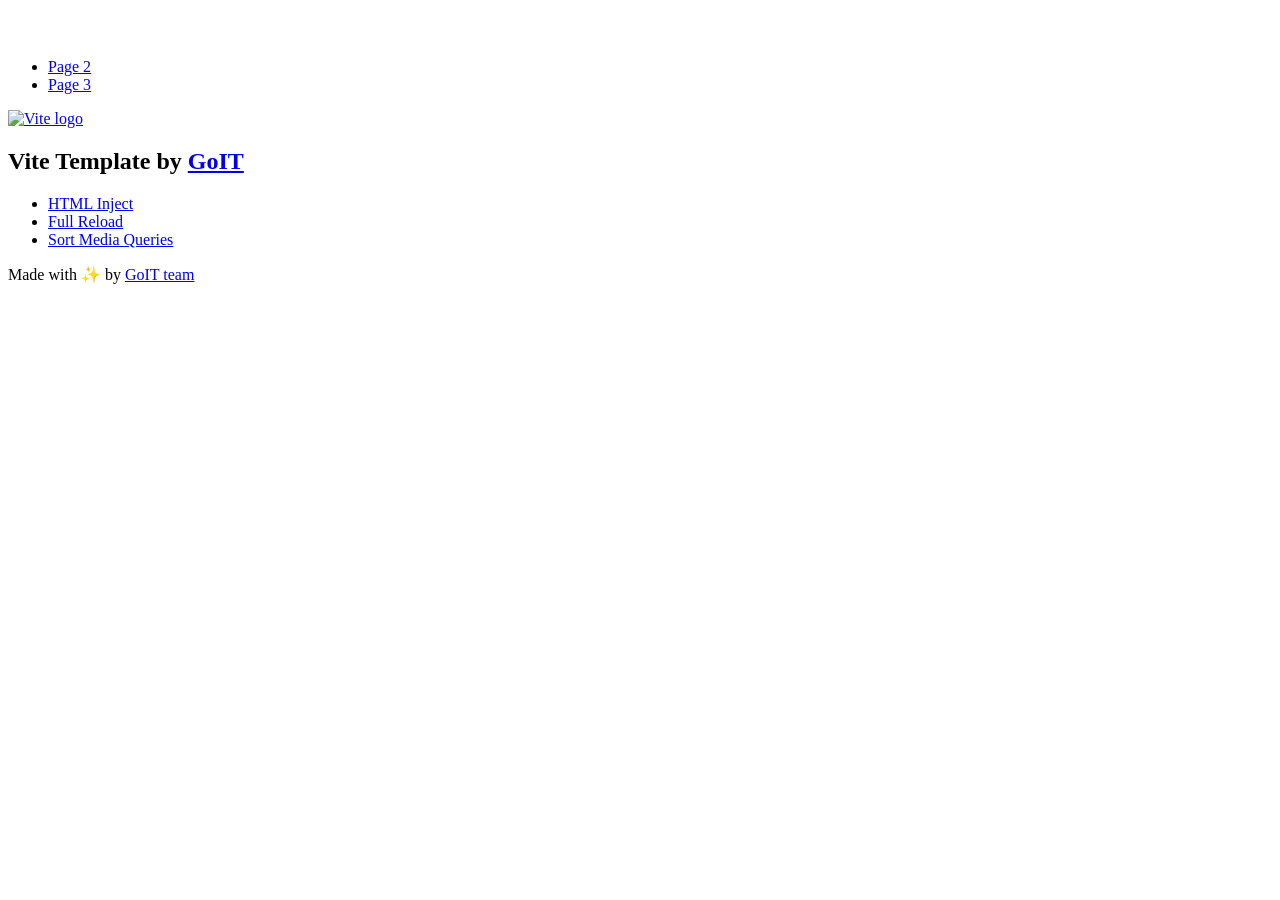
==== index.html @ cde998f4 "Deploying to gh-pages from @ bohinich/goit-js-hw-11@a4260138a68372d68964c0e435039589a8bcc16f 🚀" ====
<!DOCTYPE html>
<html lang="en">
  <head>
    <meta charset="UTF-8" />
    <link rel="icon" type="image/svg+xml" href="/vanilla-app-template/favicon.svg" />
    <meta name="viewport" content="width=device-width, initial-scale=1.0" />
    <title>Vanilla App Template</title>
    <script type="module" crossorigin src="/vanilla-app-template/index.js"></script>
    <link rel="stylesheet" crossorigin href="/vanilla-app-template/assets/styles-DvPDDfy5.css">
  </head>
  <body>
    <header class="header">
  <div class="container">
    <nav class="nav">
      <a class="nav-logo" href="./index.html" aria-label="Site logo">
        <svg class="nav-logo-icon" width="100" height="30">
          <use href="/vanilla-app-template/assets/sprite-E8vg0sBb.svg#logo"></use>
        </svg>
      </a>
      <ul class="nav-list">
        <li class="nav-item">
          <a class="nav-link {=$highlight-act}" href="./page-2.html">Page 2</a>
        </li>
        <li class="nav-item">
          <a class="nav-link {=$highlight-curr}" href="./page-3.html">Page 3</a>
        </li>
      </ul>
    </nav>
  </div>
</header>


    <main>
      <!-- Loads the specified .html file -->
      <section class="vite-promo">
  <div class="container">
    <div class="vite-promo-thumb">
      <a
        class="vite-promo-link"
        href="https://vitejs.dev/"
        target="_blank"
        rel="noopener noreferrer"
        aria-label="Link to Vite official website"
        title="Vite.js  build tool"
      >
        <!-- Path to images as from index.html file -->
        <img
          class="pic"
          src="/vanilla-app-template/assets/vite-logo-9o_aqrTe.png"
          alt="Vite logo"
          width="640"
          height="640"
        />
      </a>
    </div>
    <h1 class="main-title">
      <span class="main-title-gradient">Vite</span>
      Template by
      <a
        class="main-title-link"
        href="https://github.com/goitacademy/vanilla-app-template"
        target="_blank"
        rel="noopener noreferrer"
      >
        GoIT
      </a>
    </h1>
  </div>
</section>

      <article class="badges">
  <div class="container">
    <ul class="badges-list">
      <li class="badges-item">
        <a
          class="badges-link"
          href="https://www.npmjs.com/package/vite-plugin-html-inject"
          target="_blank"
          rel="noopener noreferrer"
        >
          HTML Inject
        </a>
      </li>
      <li class="badges-item">
        <a
          class="badges-link"
          href="https://www.npmjs.com/package/vite-plugin-full-reload"
          target="_blank"
          rel="noopener noreferrer"
        >
          Full Reload
        </a>
      </li>
      <li class="badges-item">
        <a
          class="badges-link"
          href="https://www.npmjs.com/package/postcss-sort-media-queries"
          target="_blank"
          rel="noopener noreferrer"
        >
          Sort Media Queries
        </a>
      </li>
    </ul>
  </div>
</article>

    </main>

    <footer class="footer">
  <div class="container">
    <p class="footer-desc">
      Made with ✨ by
      <a
        class="footer-link"
        href="https://goit.global/ua/"
        target="_blank"
        rel="noopener noreferrer"
      >
        GoIT team
      </a>
    </p>
  </div>
</footer>


  </body>
</html>
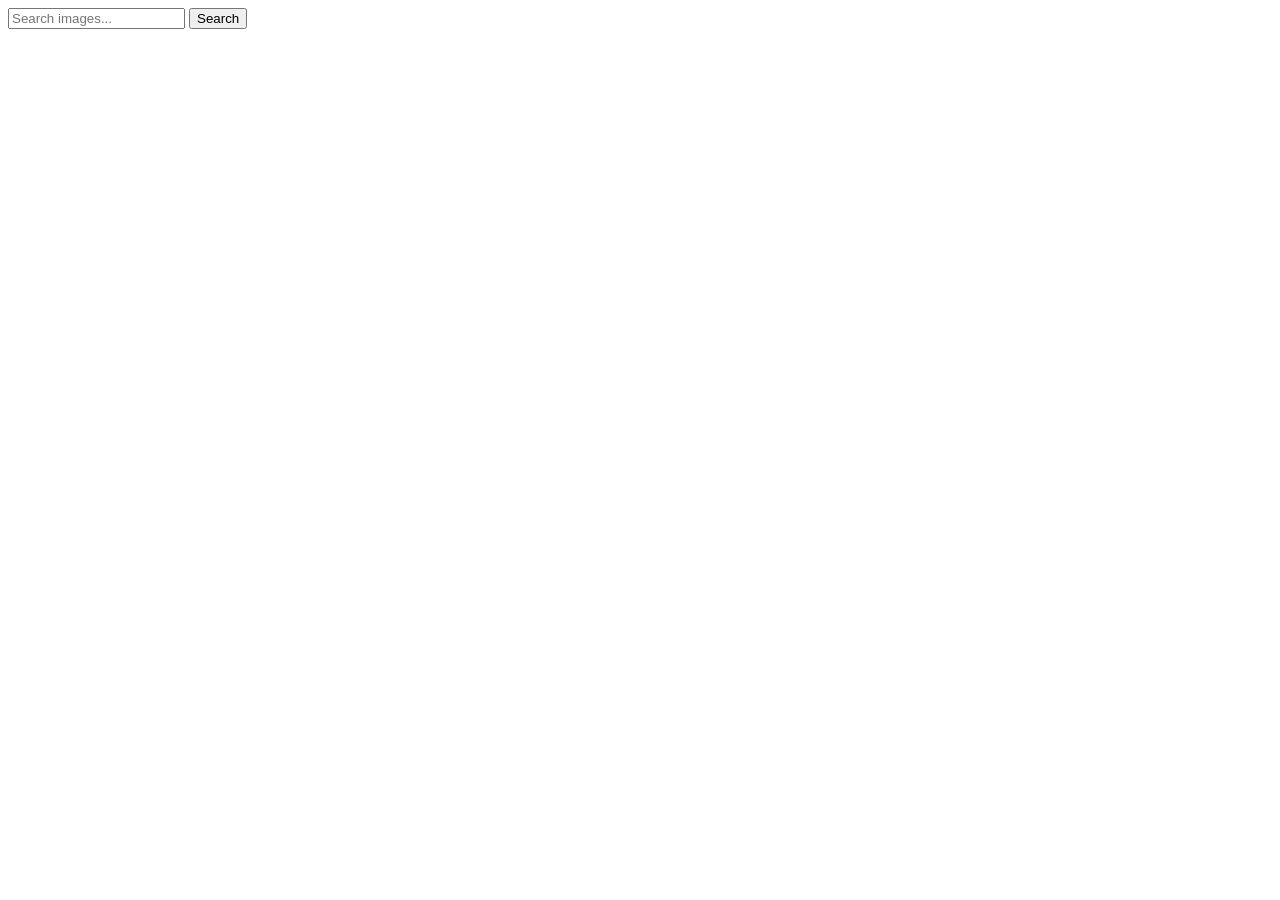
==== commit 9d4188ca: "Deploying to gh-pages from @ bohinich/goit-js-hw-11@3764cfbaa06433a1a430911970d946059a32ecb0 🚀" ====
--- a/index.html
+++ b/index.html
@@ -2,127 +2,24 @@
 <html lang="en">
   <head>
     <meta charset="UTF-8" />
-    <link rel="icon" type="image/svg+xml" href="/vanilla-app-template/favicon.svg" />
+    <link rel="icon" type="image/svg+xml" href="/goit-js-hw-11/favicon.svg" />
     <meta name="viewport" content="width=device-width, initial-scale=1.0" />
     <title>Vanilla App Template</title>
-    <script type="module" crossorigin src="/vanilla-app-template/index.js"></script>
-    <link rel="stylesheet" crossorigin href="/vanilla-app-template/assets/styles-DvPDDfy5.css">
+    <script type="module" crossorigin src="/goit-js-hw-11/index.js"></script>
+    <link rel="modulepreload" crossorigin href="/goit-js-hw-11/assets/vendor-DXaqCXe3.js">
+    <link rel="stylesheet" crossorigin href="/goit-js-hw-11/assets/vendor-CWKLx11g.css">
+    <link rel="stylesheet" crossorigin href="/goit-js-hw-11/assets/index-CVHhTFMu.css">
   </head>
   <body>
-    <header class="header">
-  <div class="container">
-    <nav class="nav">
-      <a class="nav-logo" href="./index.html" aria-label="Site logo">
-        <svg class="nav-logo-icon" width="100" height="30">
-          <use href="/vanilla-app-template/assets/sprite-E8vg0sBb.svg#logo"></use>
-        </svg>
-      </a>
-      <ul class="nav-list">
-        <li class="nav-item">
-          <a class="nav-link {=$highlight-act}" href="./page-2.html">Page 2</a>
-        </li>
-        <li class="nav-item">
-          <a class="nav-link {=$highlight-curr}" href="./page-3.html">Page 3</a>
-        </li>
-      </ul>
-    </nav>
-  </div>
-</header>
-
-
-    <main>
-      <!-- Loads the specified .html file -->
-      <section class="vite-promo">
-  <div class="container">
-    <div class="vite-promo-thumb">
-      <a
-        class="vite-promo-link"
-        href="https://vitejs.dev/"
-        target="_blank"
-        rel="noopener noreferrer"
-        aria-label="Link to Vite official website"
-        title="Vite.js  build tool"
-      >
-        <!-- Path to images as from index.html file -->
-        <img
-          class="pic"
-          src="/vanilla-app-template/assets/vite-logo-9o_aqrTe.png"
-          alt="Vite logo"
-          width="640"
-          height="640"
-        />
-      </a>
-    </div>
-    <h1 class="main-title">
-      <span class="main-title-gradient">Vite</span>
-      Template by
-      <a
-        class="main-title-link"
-        href="https://github.com/goitacademy/vanilla-app-template"
-        target="_blank"
-        rel="noopener noreferrer"
-      >
-        GoIT
-      </a>
-    </h1>
-  </div>
-</section>
-
-      <article class="badges">
-  <div class="container">
-    <ul class="badges-list">
-      <li class="badges-item">
-        <a
-          class="badges-link"
-          href="https://www.npmjs.com/package/vite-plugin-html-inject"
-          target="_blank"
-          rel="noopener noreferrer"
-        >
-          HTML Inject
-        </a>
-      </li>
-      <li class="badges-item">
-        <a
-          class="badges-link"
-          href="https://www.npmjs.com/package/vite-plugin-full-reload"
-          target="_blank"
-          rel="noopener noreferrer"
-        >
-          Full Reload
-        </a>
-      </li>
-      <li class="badges-item">
-        <a
-          class="badges-link"
-          href="https://www.npmjs.com/package/postcss-sort-media-queries"
-          target="_blank"
-          rel="noopener noreferrer"
-        >
-          Sort Media Queries
-        </a>
-      </li>
-    </ul>
-  </div>
-</article>
-
-    </main>
-
-    <footer class="footer">
-  <div class="container">
-    <p class="footer-desc">
-      Made with ✨ by
-      <a
-        class="footer-link"
-        href="https://goit.global/ua/"
-        target="_blank"
-        rel="noopener noreferrer"
-      >
-        GoIT team
-      </a>
-    </p>
-  </div>
-</footer>
-
+    <form class="form">
+      <label>
+        <input type="text" name="search-text" placeholder="Search images..." required>
+      </label>
+      <button type="submit">Search</button>
+    </form>
+    
+    <div class="loader"></div>
+    <ul class="gallery"></ul>
 
   </body>
 </html>
